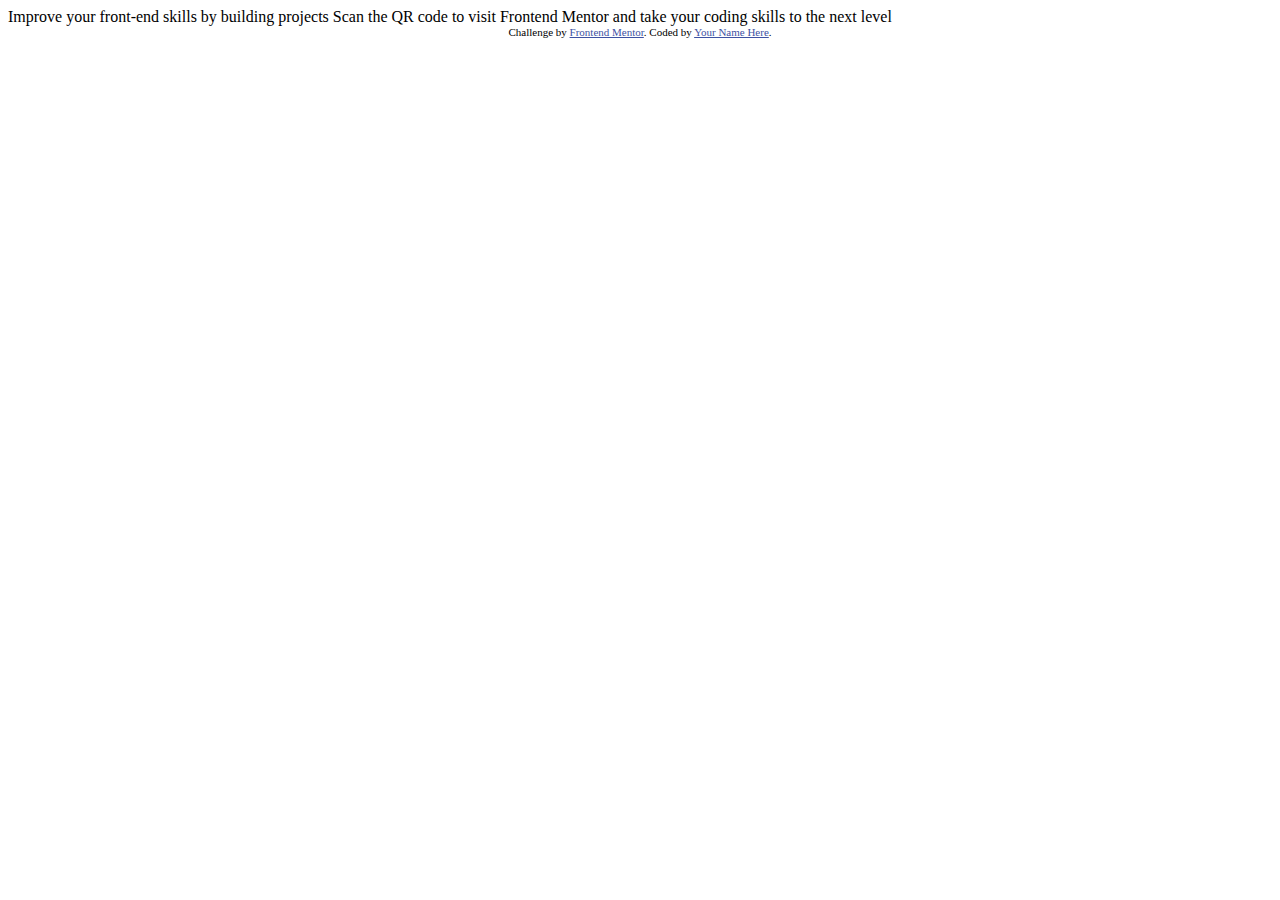
==== 01/index.html @ c2de2e50 "inti" ====
<!DOCTYPE html>
<html lang="en">
<head>
  <meta charset="UTF-8">
  <meta name="viewport" content="width=device-width, initial-scale=1.0"> <!-- displays site properly based on user's device -->

  <link rel="icon" type="image/png" sizes="32x32" href="./images/favicon-32x32.png">
  
  <title>Frontend Mentor | QR code component</title>

  <!-- Feel free to remove these styles or customise in your own stylesheet 👍 -->
  <style>
    .attribution { font-size: 11px; text-align: center; }
    .attribution a { color: hsl(228, 45%, 44%); }
  </style>
</head>
<body>

  Improve your front-end skills by building projects

  Scan the QR code to visit Frontend Mentor and take your coding skills to the next level
  
  <div class="attribution">
    Challenge by <a href="https://www.frontendmentor.io?ref=challenge" target="_blank">Frontend Mentor</a>. 
    Coded by <a href="#">Your Name Here</a>.
  </div>
</body>
</html>
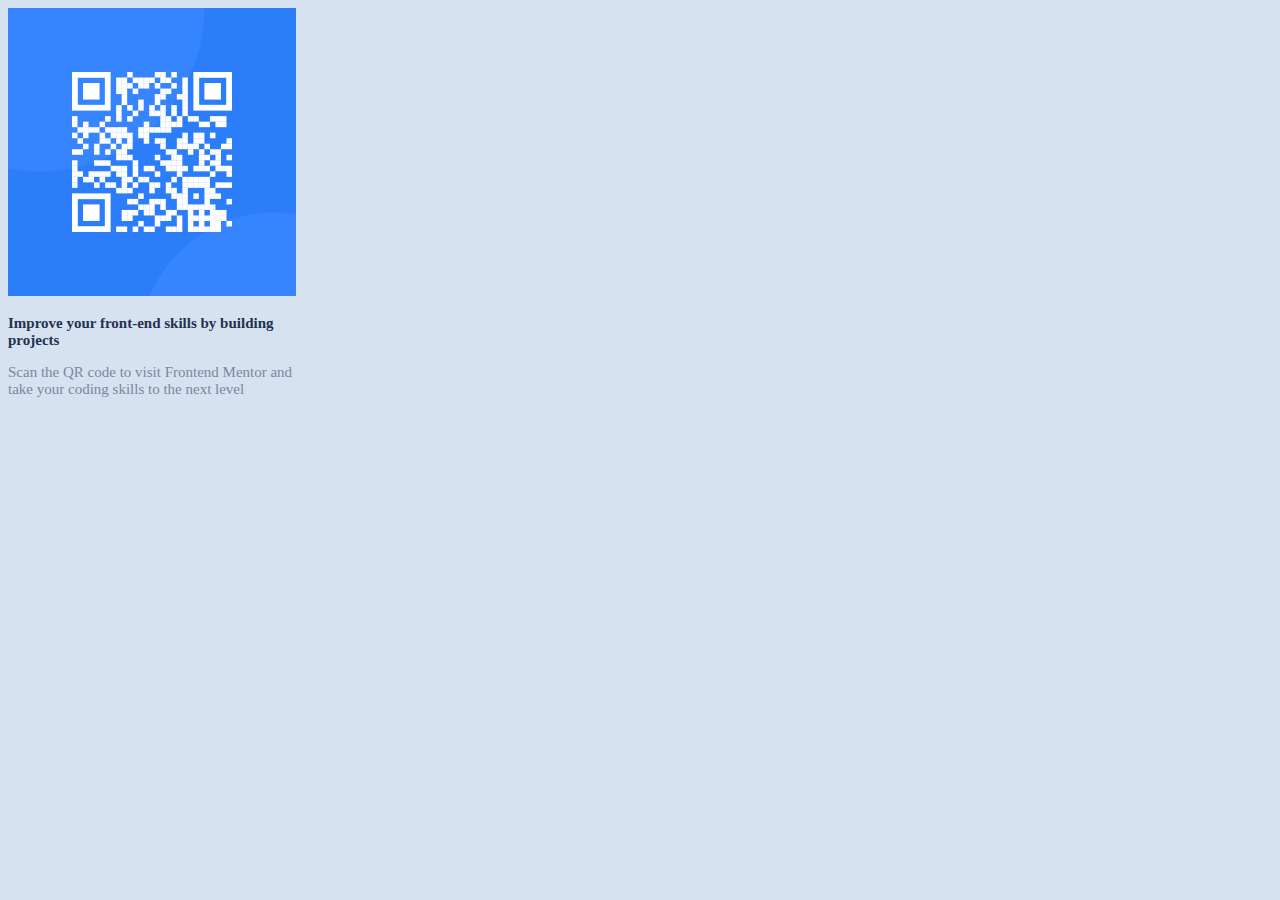
==== commit 040c92b1: "finished" ====
--- a/01/index.html
+++ b/01/index.html
@@ -1,28 +1,38 @@
 <!DOCTYPE html>
 <html lang="en">
+
 <head>
   <meta charset="UTF-8">
   <meta name="viewport" content="width=device-width, initial-scale=1.0"> <!-- displays site properly based on user's device -->
 
   <link rel="icon" type="image/png" sizes="32x32" href="./images/favicon-32x32.png">
-  
+  <link href="https://cdn.jsdelivr.net/npm/bootstrap@5.3.0-alpha3/dist/css/bootstrap.min.css" rel="stylesheet" integrity="sha384-KK94CHFLLe+nY2dmCWGMq91rCGa5gtU4mk92HdvYe+M/SXH301p5ILy+dN9+nJOZ" crossorigin="anonymous">
+  <link rel="preconnect" href="https://fonts.googleapis.com">
+  <link rel="preconnect" href="https://fonts.gstatic.com" crossorigin>
+  <link href="https://fonts.googleapis.com/css2?family=Gloock&family=Outfit:wght@700&display=swap" rel="stylesheet">
+
+  <link rel="stylesheet" href="style.css">
   <title>Frontend Mentor | QR code component</title>
 
-  <!-- Feel free to remove these styles or customise in your own stylesheet 👍 -->
-  <style>
-    .attribution { font-size: 11px; text-align: center; }
-    .attribution a { color: hsl(228, 45%, 44%); }
-  </style>
+
 </head>
-<body>
 
-  Improve your front-end skills by building projects
+<body class="min-vh-100 d-flex flex-row align-items-center">
+  <div class="container rounded-3 mt-2 d-flex flex-column align-items-center justify-content-center bg-light">
+    <img class="m-2 rounded-3" src="./images/image-qr-code.png" alt="">
+    <p class="text-center mt-2">Improve your front-end skills by building projects</p>
 
-  Scan the QR code to visit Frontend Mentor and take your coding skills to the next level
-  
-  <div class="attribution">
-    Challenge by <a href="https://www.frontendmentor.io?ref=challenge" target="_blank">Frontend Mentor</a>. 
-    Coded by <a href="#">Your Name Here</a>.
+    <p class="text-center mb-4">Scan the QR code to visit Frontend Mentor and take your coding skills to the next level</p>
   </div>
+
+
+  <!-- <div class="attribution">
+    Challenge by <a href="https://www.frontendmentor.io?ref=challenge" target="_blank">Frontend Mentor</a>.
+    Coded by <a href="#">logJustin</a>.
+  </div> -->
+
+
+  <script src="https://cdn.jsdelivr.net/npm/bootstrap@5.3.0-alpha3/dist/js/bootstrap.min.js" integrity="sha384-Y4oOpwW3duJdCWv5ly8SCFYWqFDsfob/3GkgExXKV4idmbt98QcxXYs9UoXAB7BZ" crossorigin="anonymous"></script>
 </body>
+
 </html>--- a/01/style.css
+++ b/01/style.css
@@ -0,0 +1,24 @@
+body {
+    background-color: hsl(212, 45%, 89%)
+}
+
+.container {
+    max-width: 18rem;
+}
+
+img {
+    max-width: 100%;
+    min-width: inherit;
+}
+
+p:first-of-type {
+    font-weight: 700;
+    color: hsl(218, 44%, 22%);
+    font-size: 15px;
+}
+
+p:nth-of-type(2) {
+    font-weight: 400;
+    color: hsl(220, 15%, 55%);
+    font-size: 15px;
+}